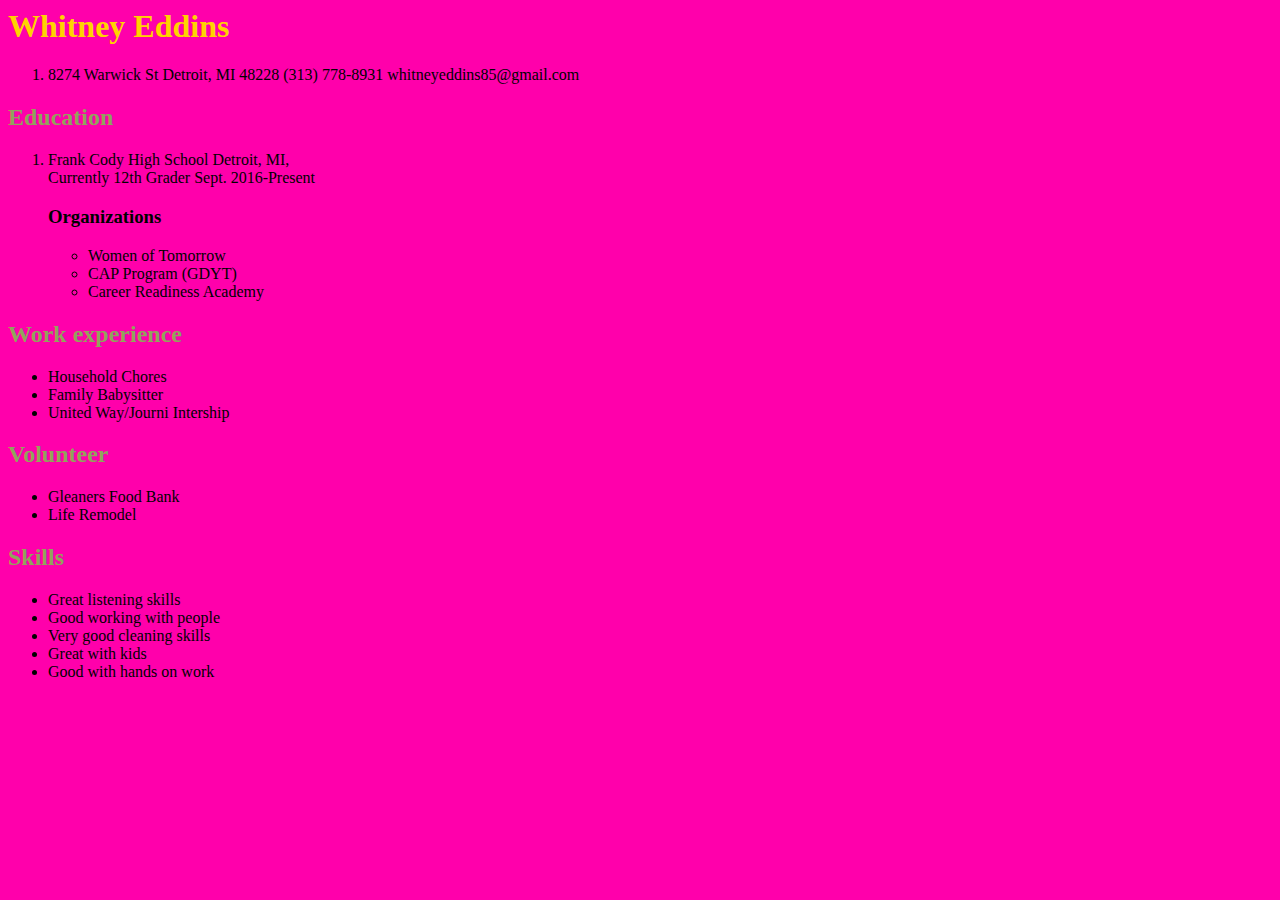
==== resume.html @ 8fc30492 "first" ====
<doctype!html>
    <html>

    <head>
        <!-- this is my stylesheet link -->

        <link rel="stylesheet" href="stylesheet.css">
    </head>

    <body>

        <h1>
            Whitney Eddins
        </h1>
        <ol>
           <li> 8274 Warwick St Detroit, MI 48228 (313) 778-8931 whitneyeddins85@gmail.com</li>
        </ol>

        <h2>
            Education
        </h2>
        <ol>
            <li>
                Frank Cody High School Detroit, MI,
            </li>
            Currently 12th Grader Sept. 2016-Present
            <h3>
Organizations
</h3>
            <ul>
                <li>
                    Women of Tomorrow
                </li>
                <li>
                    CAP Program (GDYT)
                </li>
                <li>
                    Career Readiness Academy
                </li>
            </ul>
        </ol>

        <h2>
           Work experience
        </h2>
        <ul>
            <li>
                Household Chores
            </li>
            <li>
                Family Babysitter
            </li>
            <li>
                United Way/Journi Intership
            </li>
        </ul>
        <h2>
            Volunteer
        </h2>
        <ul>
            <li>
                Gleaners Food Bank
            </li>
            <li>
                Life Remodel
            </li>
        </ul>
        <h2>
    Skills
        </h2>
        <ul>
            <li>
                Great listening skills
            </li>
            <li>
                Good working with people
            </li>
            <li>
                Very good cleaning skills
            </li>
            <li>
                Great with kids
            </li>
            <li>
                Good with hands on work
            </li>
        </ul>
        <h2>

    </body>

    </html>
---- stylesheet.css ----
h1 {color: #FFD300;}
h2{color: #91A35C;}
p{
    color: #00FF54;
    font-family: 'Redressed', cursive;
    }
body{background-color: #ff00ab;}
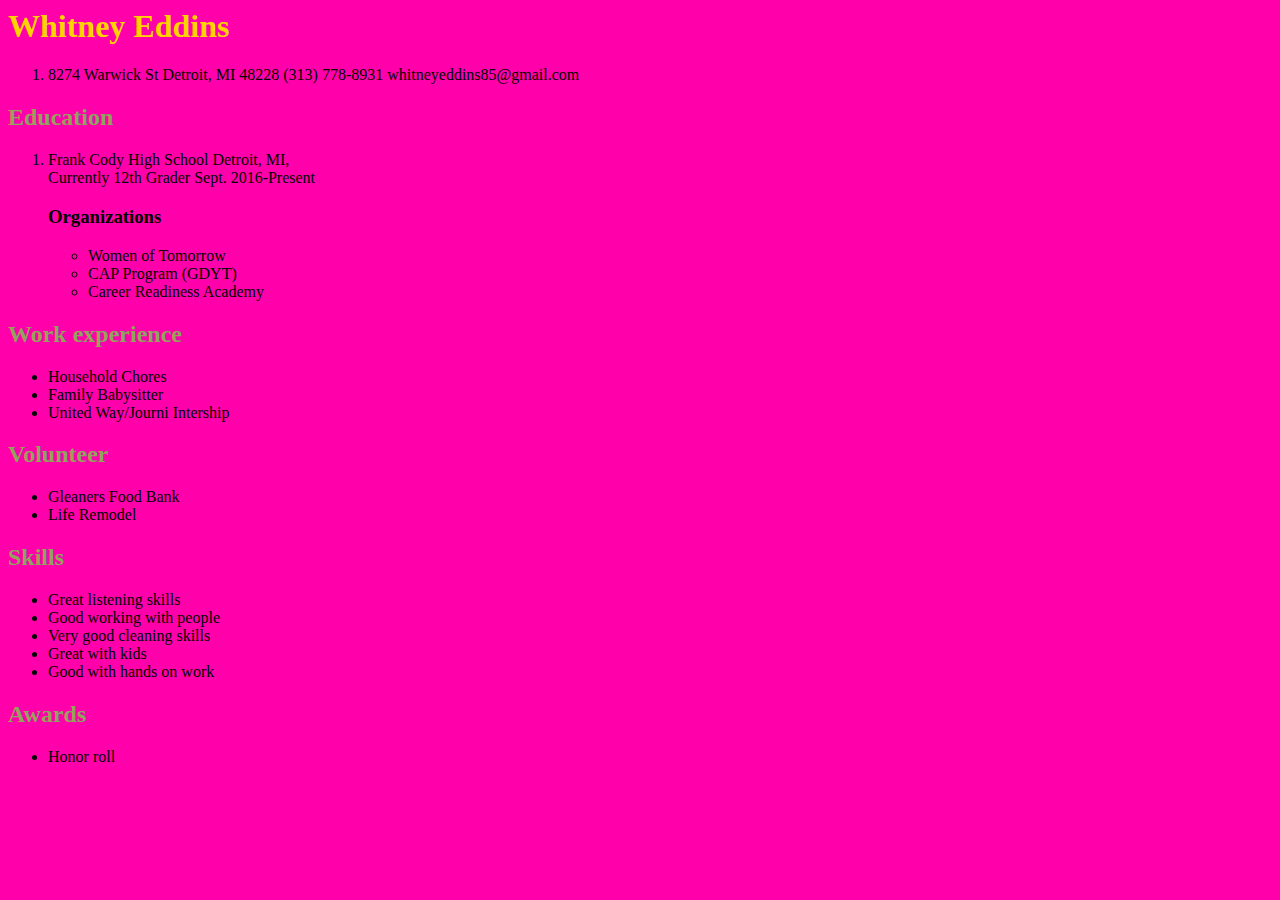
==== commit ef11956e: "first" ====
--- a/resume.html
+++ b/resume.html
@@ -86,7 +86,13 @@
             </li>
         </ul>
         <h2>
-
+Awards
+        </h2>
+<ul>
+    <li>
+        Honor roll
+        </li>
+</ul>
     </body>
 
     </html>